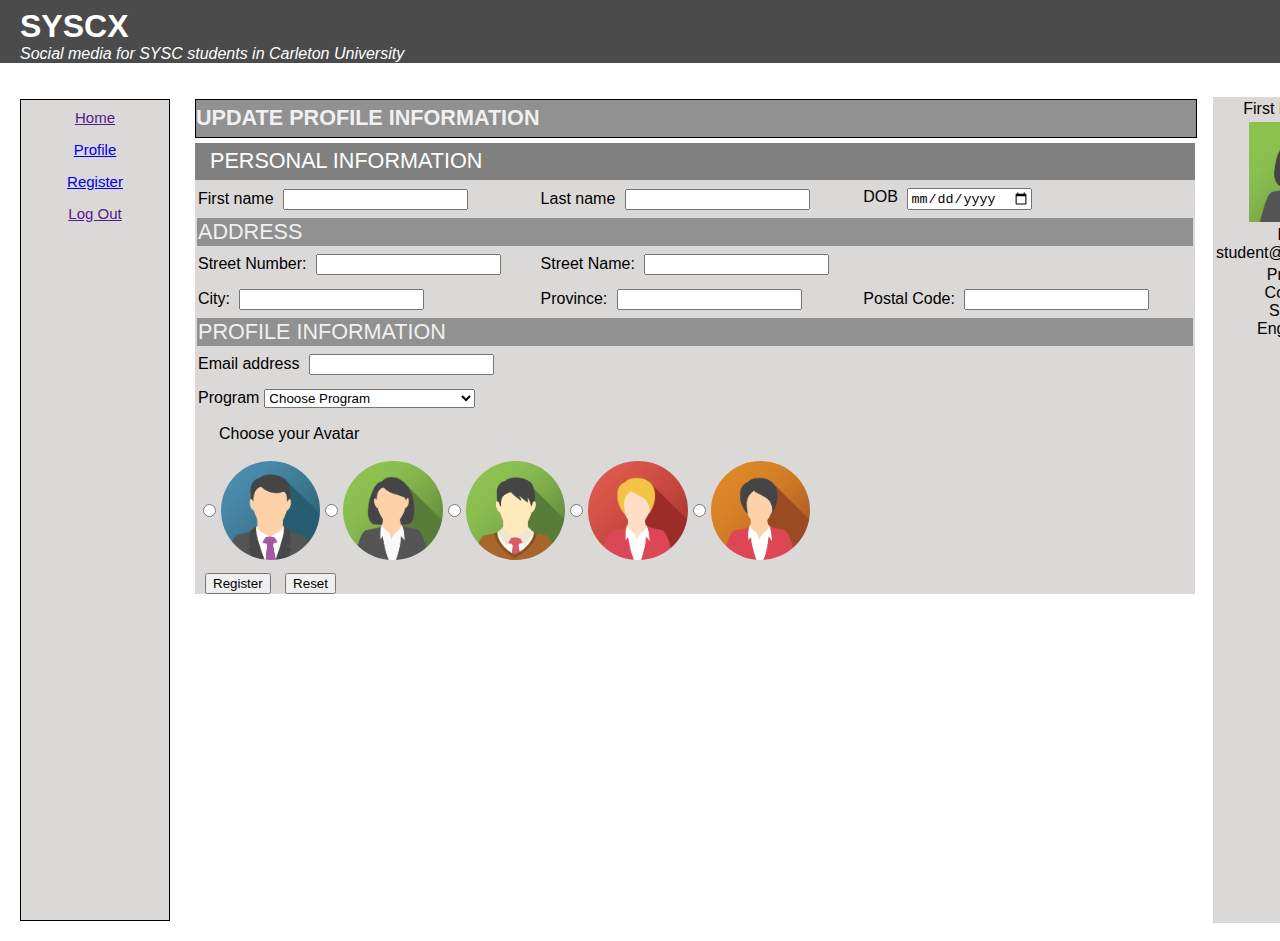
==== A01 - start code - Fixed/profile.html @ a930a0a2 "first commit" ====
<!DOCTYPE html>
<html lang="en">

<head>
   <meta charset="utf-8">
   <title>Update SYSCX profile</title>
   <link rel="stylesheet" href="assets/css/reset.css">
   <link rel="stylesheet" href="assets/css/style.css">
   <link rel="stylesheet" href="assets/css/register.css">

</head>

<body>
   <header>
      <h1>SYSCX</h1>
      <p>Social media for SYSC students in Carleton University</p>
   </header>
   <div class="content">
   <nav>
      <div class="nav">
         <table>
            <tbody>
                <tr>
                    <td><a href="">Home</a></td>
                </tr>
                <tr>
                    <td><a href="profile.html">Profile</a></td>
                </tr>
                <tr>
                    <td><a href="register.html">Register</a></td>
                </tr>
                <tr>
                    <td><a href="">Log Out</a></td>
                </tr>
            </tbody>
        </table>
      </div>
   </nav>

   <main>
      <section>
         <h2>Update Profile information</h2>
         <form>
            <fieldset>
               <legend><span>Personal information</span></legend>

            </fieldset>
         </form>
         <form  class="form" action="https://ramisabouni.com/sysc4504/process_profile.php" method="post">
            <table>
               <tr>
                   <td><label for="">First name</label> <input type="text" name="first_name"></td>
                   <td><label for="">Last name</label> <input type="text" name="last_name" id=""></td>
                   <td><label for="">DOB</label> <input type="date" name="DOB" id=""></td>
               </tr>
               <tr class="profile">
                   <td colspan="3" >Address</td>
               </tr>
               <tr>
                   <td><label for="">Street Number: <input type="number" name="street_number"></label></td>
                   <td colspan="2"> <label for="">Street Name: <input type="text" name="street_name"></label></td>
               </tr>
               <tr>
                  <td><label for="">City: <input type="text" name="city"></label></td>
                  <td><label for="">Province: <input type="text" name="province"></label></td>
                  <td><label for="">Postal Code: <input type="text" name="postal_code"></label></td>
               </tr>
               <tr class="profile">
                  <td colspan="3" >Profile Information</td>
              </tr>
              <tr>
                  <td colspan="3"> <label for="">Email address <input type="email" name="student_email"></label></td>
              </tr>
              <tr>
               <td colspan="3"><label for=""> Program</label><select name="program" id="program">
                  <option value="">Choose Program</option>
                  <option value="Computer Systems Engineering">Computer Systems Engineering</option>
                  <option value="Software Engineering">Software Engineering</option>
                  <option value="Communications Engineering">Communications Engineering</option>
                  <option value="Biomedical and Electrical">Biomedical and Electrical</option>
                  <option value="Electrical Engineering">Electrical Engineering</option>
                  <option value="Special">Special</option></td>
              </tr >
              <tr >
                  <td colspan="3">
                     <p>Choose your Avatar</p><br> 
                     <div class="avatar">
                        
                        <input type="radio" name="avatar" id="" > <img src="images/img_avatar1.png" alt="text">
                        <input type="radio" name="avatar" id="" > <img src="images/img_avatar2.png" alt="text">
                        <input type="radio" name="avatar" id="" > <img src="images/img_avatar3.png" alt="text">
                        <input type="radio" name="avatar" id="" > <img src="images/img_avatar4.png" alt="text">
                        <input type="radio" name="avatar" id="" > <img src="images/img_avatar5.png" alt="text">
                     </div>

                  </td>
              </tr>
           </table>
           <button type="submit">Register</button>  <button type="reset">Reset</button>
         </form>
      </section>
   </main>
   <div class="nav2">
      <table>
         <tbody>
            <tr><td><p>First Last Name</p></td></tr>
            <tr><td><p><img src="images/img_avatar2.png" alt="profile image"></p> </td></tr>
            <tr><td><p>Email: student@cmail.carleton</p></td></tr>
            <tr><td><p>Program: <br> Computer <br> Systems <br> Engineering  </p></td></tr>
         </tbody>
      </table>    
   </div>
</div>
</body>

</html>
---- A01 - start code - Fixed/assets/css/style.css ----
/* general text formatting */
h1,
h2,
h3,
nav,
footer,
div {
  font-family: "Trebuchet MS", "Lucida Sans Unicode", "Lucida Grande",
    "Lucida Sans", Arial, sans-serif;
}

body {
  font-family: "Lucida Sans", "Lucida Sans Regular", "Lucida Grande",
    "Lucida Sans Unicode", Geneva, Verdana, sans-serif;
  background-color: #ffffff;
}

/* header and footer */
header,
footer {
  color: white;
  background-color: #4b4b4b;
}

header h1 {
  padding: 8px 0 0 20px;
  font-size: 32px;
  font-weight: bold;
}

header p {
  font-size: 16px;
  font-style: italic;
  margin-bottom: 16px;
  padding: 0 0 0 20px;
}

/* main article styling */
main {
  background-color: white;
}

section {
  margin-left: 16%;
  padding-top: 10px;
  width: 68%;
  float: left;
}

/* Form style */
legend {
  margin: 0;
  padding: 5px 0px;
  height: 27.2px;
  width: 100%;
  text-transform: uppercase;
  font-size: 21.6px;
  color: #ffffff;
  background-color: #808080;
}

legend span {
  display: inline;
  padding: 0px 0px 0px 15px;
}

fieldset {
  margin: 0;
  padding: 0;
  background-color: #e8e8e8;
  width: 100%;
  border: none;
}

form p {
  margin-top: 8px;
  margin-left: 16px;
  padding: 0px 0px 0px 5px;
}
form input,
select {
  margin: 5px;
}

form input[type="submit"],
input[type="reset"] {
  margin: 10px 10px 10px 20px;
  font-size: medium;
  text-transform: capitalize;
}

section h2 {
  font-size: 21.6px;
  background-color: #919191;
  height: 27.2px;
  color: #f0f0f0;
  border: solid 1px black;
  text-transform: uppercase;
  width: 100%;
  margin-bottom: 5px;
  padding: 5px 0;
}

label img {
  margin: 16px 0px;
  vertical-align: middle;
  width: 50px;
  height: 50px;
  border-radius: 50%;
}
---- A01 - start code - Fixed/assets/css/register.css ----
.content{
    
    display: flex;
    
}

nav tr{
    font-size: 15px;
    height: 30px;
    
}
nav table{
    border: solid 1pt black;
    padding-bottom: 690px;
    text-align: center;
    padding-right: 30px;
    padding-left: 30px;
    font-family: 'Segoe UI', Tahoma, Geneva, Verdana, sans-serif;
    margin: 20px;
    height: auto;
    background-color: rgb(219, 216, 216);
    width: 150px;
}
.nav2{
    width: 200px;
    background-color: rgb(219, 216, 216);
    margin: 18px;
    
}
section{
 width: 1000px;  
 margin-top: 10px;
 margin-left: 5px;
}
.form{
    background-color: rgb(219, 216, 216);
    width: 1000px;  
}
.form table{
    width: 1000px;  
}
.profile{
    font-size: 21.6px;
    background-color: #919191;
    height: 27.2px;
    color: #f0f0f0;
    border: solid 1px black;
    text-transform: uppercase;
    width: 100%;
    margin-bottom: 5px;
    padding: 5px 0;
}

button{
    margin-left: 10px;
}

.nav2 img{
    display: block;
    width: 60%;
    height: auto;
    margin-left: auto;
    margin-right: auto;
    
}
.nav2 table{
    width: 100px;
    margin: 0 auto;
}
.nav2 td, .nav2 p {
    text-align: center; 
}
.avatar{
    display: flex;
    
}
.avatar img{
    display: block;
    border-radius: 50%;
    width: 10%;
}
button{
    margin-top: 10px;
}
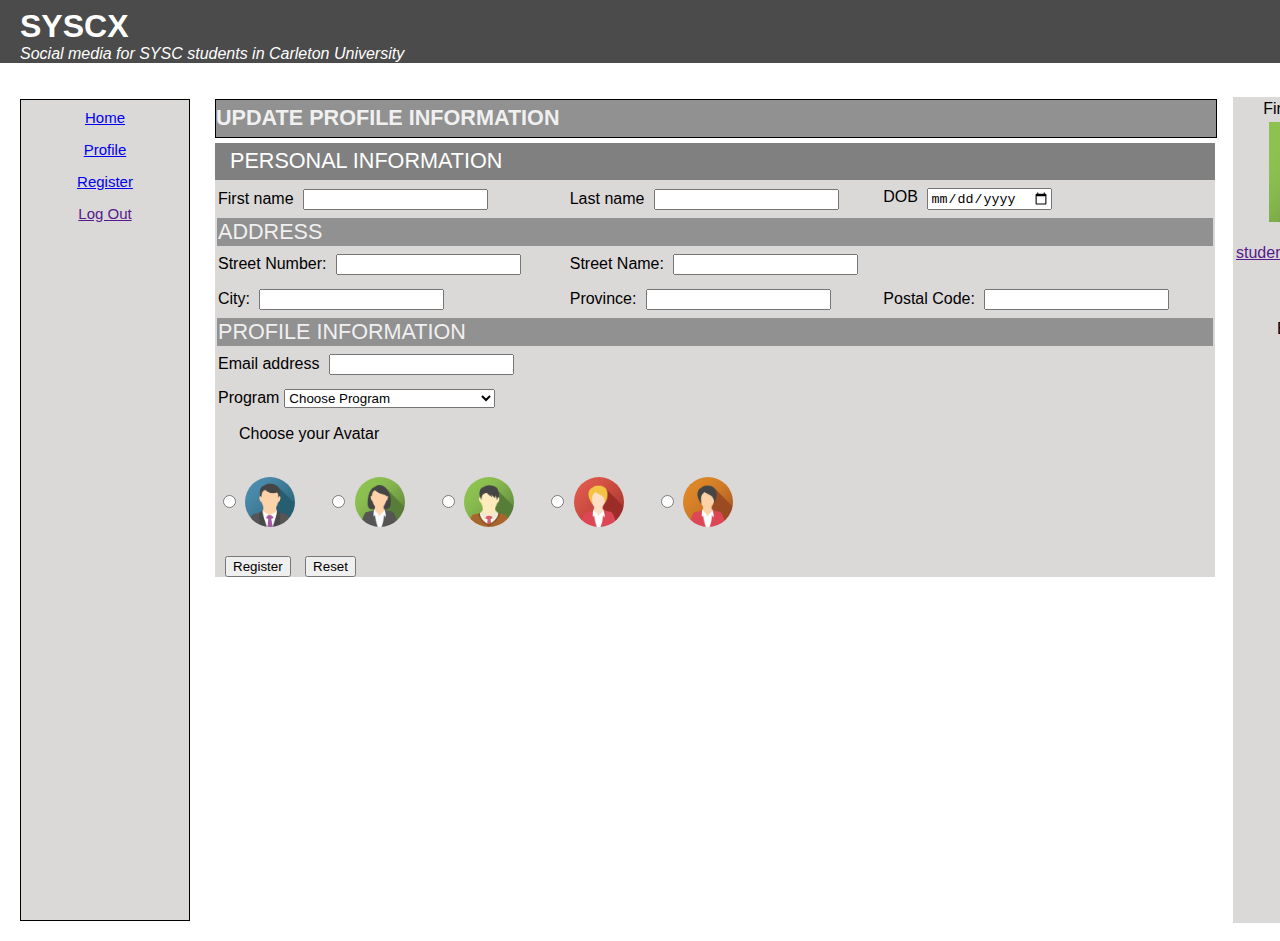
==== commit 93aa78fd: "Made some refractoring to improve code" ====
--- a/A01 - start code - Fixed/profile.html
+++ b/A01 - start code - Fixed/profile.html
@@ -6,7 +6,7 @@
    <title>Update SYSCX profile</title>
    <link rel="stylesheet" href="assets/css/reset.css">
    <link rel="stylesheet" href="assets/css/style.css">
-   <link rel="stylesheet" href="assets/css/register.css">
+   <link rel="stylesheet" href="assets/css/main.css">
 
 </head>
 
@@ -21,7 +21,7 @@
          <table>
             <tbody>
                 <tr>
-                    <td><a href="">Home</a></td>
+                    <td><a href="index.html">Home</a></td>
                 </tr>
                 <tr>
                     <td><a href="profile.html">Profile</a></td>
@@ -43,9 +43,10 @@
          <form>
             <fieldset>
                <legend><span>Personal information</span></legend>
-
             </fieldset>
          </form>
+
+          <!--This is the section for the form to be submitted -->
          <form  class="form" action="https://ramisabouni.com/sysc4504/process_profile.php" method="post">
             <table>
                <tr>
@@ -85,12 +86,26 @@
                   <td colspan="3">
                      <p>Choose your Avatar</p><br> 
                      <div class="avatar">
-                        
-                        <input type="radio" name="avatar" id="" > <img src="images/img_avatar1.png" alt="text">
-                        <input type="radio" name="avatar" id="" > <img src="images/img_avatar2.png" alt="text">
-                        <input type="radio" name="avatar" id="" > <img src="images/img_avatar3.png" alt="text">
-                        <input type="radio" name="avatar" id="" > <img src="images/img_avatar4.png" alt="text">
-                        <input type="radio" name="avatar" id="" > <img src="images/img_avatar5.png" alt="text">
+                        <label>
+                           <input type="radio" name="avatar" value="img_avatar1.png">
+                           <img src="images/img_avatar1.png" alt="Avatar 1">
+                       </label>
+                       <label>
+                           <input type="radio" name="avatar" value="img_avatar2.png">
+                           <img src="images/img_avatar2.png" alt="Avatar 2">
+                       </label>
+                       <label>
+                           <input type="radio" name="avatar" value="img_avatar3.png">
+                           <img src="images/img_avatar3.png" alt="Avatar 3">
+                       </label>
+                       <label>
+                           <input type="radio" name="avatar" value="img_avatar4.png">
+                           <img src="images/img_avatar4.png" alt="Avatar 4">
+                       </label>
+                       <label>
+                           <input type="radio" name="avatar" value="img_avatar5.png">
+                           <img src="images/img_avatar5.png" alt="Avatar 5">
+                       </label>
                      </div>
 
                   </td>
@@ -100,12 +115,14 @@
          </form>
       </section>
    </main>
+
+   <!-- This is the div section for the second nav beside the page -->
    <div class="nav2">
       <table>
          <tbody>
             <tr><td><p>First Last Name</p></td></tr>
             <tr><td><p><img src="images/img_avatar2.png" alt="profile image"></p> </td></tr>
-            <tr><td><p>Email: student@cmail.carleton</p></td></tr>
+            <tr><td><p>Email: <a href="">student@cmail.carleton</a></p></td></tr>
             <tr><td><p>Program: <br> Computer <br> Systems <br> Engineering  </p></td></tr>
          </tbody>
       </table>    
--- a/A01 - start code - Fixed/assets/css/main.css
+++ b/A01 - start code - Fixed/assets/css/main.css
@@ -0,0 +1,107 @@
+.content{
+    display: flex;
+}
+
+nav tr{
+    font-size: 15px;
+    height: 30px;   
+}
+nav table{
+    border: solid 1pt black;
+    padding-bottom: 690px;
+    text-align: center;
+    padding-right: 30px;
+    padding-left: 30px;
+    font-family: 'Segoe UI', Tahoma, Geneva, Verdana, sans-serif;
+    margin: 20px;
+    height: auto;
+    background-color: rgb(219, 216, 216);
+    width: 170px;
+}
+.nav2{
+    width: 200px;
+    background-color: rgb(219, 216, 216);
+    margin: 18px;
+    
+}
+section{
+ width: 1000px;  
+ margin-top: 10px;
+ margin-left: 5px;
+}
+.form{
+    background-color: rgb(219, 216, 216);
+    width: 1000px;  
+}
+.form table{
+    width: 1000px;  
+}
+.profile{
+    font-size: 21.6px;
+    background-color: #919191;
+    height: 27.2px;
+    color: #f0f0f0;
+    border: solid 1px black;
+    text-transform: uppercase;
+    width: 100%;
+    margin-bottom: 5px;
+    padding: 5px 0;
+}
+
+button{
+    margin-left: 10px;
+}
+
+.nav2 img{
+    display: block;
+    width: 60%;
+    height: auto;
+    margin-left: auto;
+    margin-right: auto;
+    
+}
+.nav2 table{
+    width: 100px;
+    margin: 0 auto;
+}
+.nav2 td, .nav2 p {
+    text-align: center; 
+}
+.avatar{
+    display: flex;
+    
+}
+.avatar label{
+    display: block;
+    border-radius: 50%;
+    width: 10%;
+}
+.avatar label {
+    display: inline-block; /* This makes the label behave like a block but fit inline */
+    margin-right: 10px; /* Adds some space between the radio-image pairs */
+}
+
+.avatar input[type="radio"] {
+    vertical-align: middle; /* Aligns the radio buttons vertically with the images */
+    margin-right: 5px; /* Adds some space between the radio button and the image */
+}
+
+.avatar img {
+    vertical-align: middle; /* Aligns the images vertically with the radio buttons */
+    /* You might want to add width and height properties to make the images look consistent */
+    width: 50px; /* Example width */
+    height: auto; /* To keep the aspect ratio */
+}
+button{
+    margin-top: 10px;
+}
+.post td{
+    border: 1px solid black;
+    width: auto;   
+    padding:20px;
+}
+.text table{
+    width: 1000px;
+    background-color: #e8e8e8;
+}
+
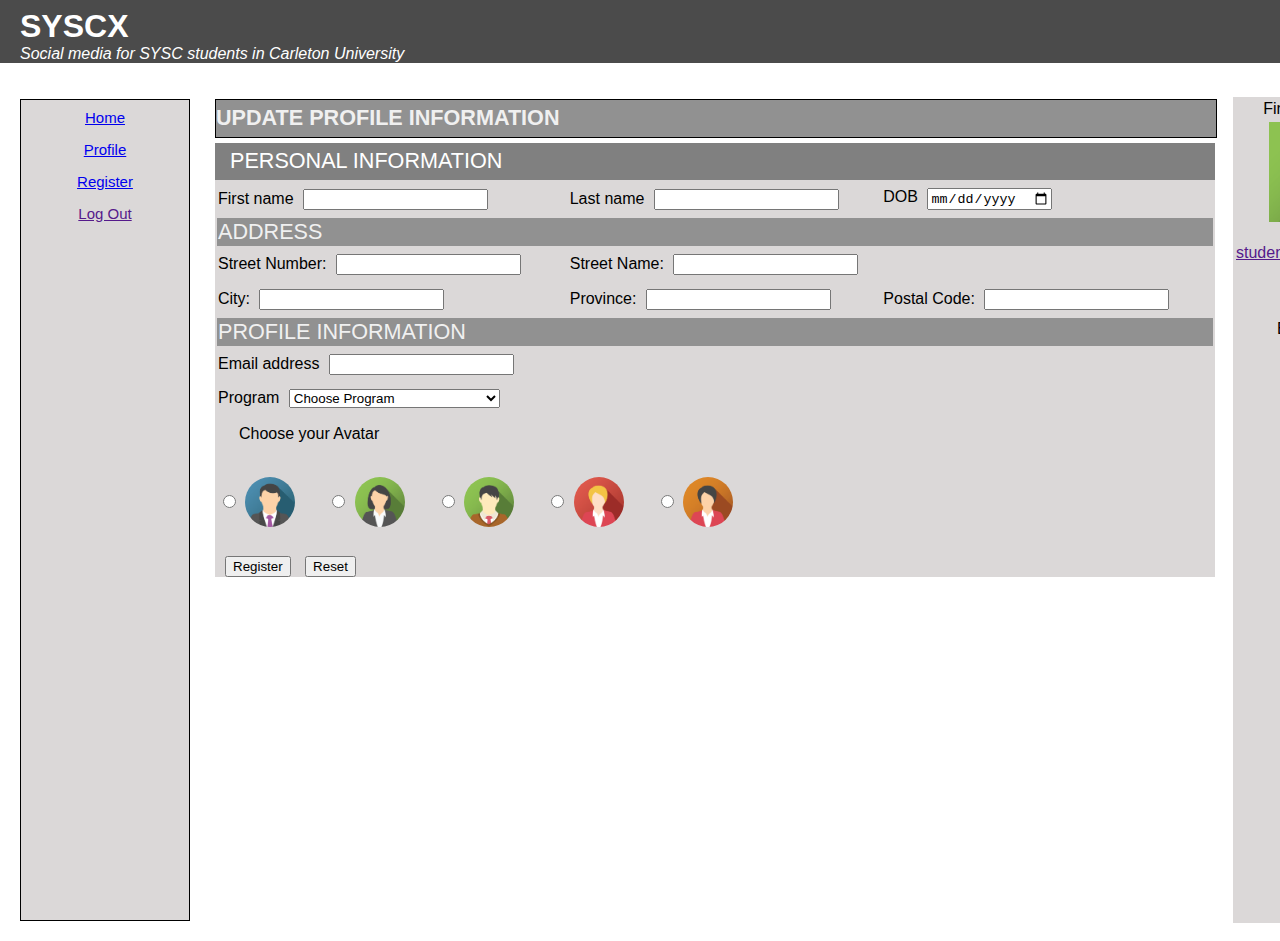
==== commit 003ef432: "made some validation to the html file" ====
--- a/A01 - start code - Fixed/profile.html
+++ b/A01 - start code - Fixed/profile.html
@@ -50,60 +50,63 @@
          <form  class="form" action="https://ramisabouni.com/sysc4504/process_profile.php" method="post">
             <table>
                <tr>
-                   <td><label for="">First name</label> <input type="text" name="first_name"></td>
-                   <td><label for="">Last name</label> <input type="text" name="last_name" id=""></td>
-                   <td><label for="">DOB</label> <input type="date" name="DOB" id=""></td>
+                   <td><label >First name</label> <input type="text" name="first_name"></td>
+                   <td><label >Last name</label> <input type="text" name="last_name" ></td>
+                   <td><label>DOB</label> <input type="date" name="DOB" ></td>
                </tr>
                <tr class="profile">
                    <td colspan="3" >Address</td>
                </tr>
                <tr>
-                   <td><label for="">Street Number: <input type="number" name="street_number"></label></td>
-                   <td colspan="2"> <label for="">Street Name: <input type="text" name="street_name"></label></td>
+                   <td><label >Street Number: <input type="number" name="street_number"></label></td>
+                   <td colspan="2"> <label>Street Name: <input type="text" name="street_name"></label></td>
                </tr>
                <tr>
-                  <td><label for="">City: <input type="text" name="city"></label></td>
-                  <td><label for="">Province: <input type="text" name="province"></label></td>
-                  <td><label for="">Postal Code: <input type="text" name="postal_code"></label></td>
+                  <td><label >City: <input type="text" name="city"></label></td>
+                  <td><label >Province: <input type="text" name="province"></label></td>
+                  <td><label >Postal Code: <input type="text" name="postal_code"></label></td>
                </tr>
                <tr class="profile">
                   <td colspan="3" >Profile Information</td>
               </tr>
               <tr>
-                  <td colspan="3"> <label for="">Email address <input type="email" name="student_email"></label></td>
+                  <td colspan="3"> <label >Email address <input type="email" name="student_email"></label></td>
               </tr>
               <tr>
-               <td colspan="3"><label for=""> Program</label><select name="program" id="program">
-                  <option value="">Choose Program</option>
-                  <option value="Computer Systems Engineering">Computer Systems Engineering</option>
-                  <option value="Software Engineering">Software Engineering</option>
-                  <option value="Communications Engineering">Communications Engineering</option>
-                  <option value="Biomedical and Electrical">Biomedical and Electrical</option>
-                  <option value="Electrical Engineering">Electrical Engineering</option>
-                  <option value="Special">Special</option></td>
+               <td colspan="3"><label > Program</label>
+                  <select name="program" id="program">
+                     <option value="">Choose Program</option>
+                     <option value="Computer Systems Engineering">Computer Systems Engineering</option>
+                     <option value="Software Engineering">Software Engineering</option>
+                     <option value="Communications Engineering">Communications Engineering</option>
+                     <option value="Biomedical and Electrical">Biomedical and Electrical</option>
+                     <option value="Electrical Engineering">Electrical Engineering</option>
+                     <option value="Special">Special</option>
+                  </select>
+               </td>
               </tr >
               <tr >
                   <td colspan="3">
                      <p>Choose your Avatar</p><br> 
                      <div class="avatar">
                         <label>
-                           <input type="radio" name="avatar" value="img_avatar1.png">
+                           <input type="radio" name="avatar" value="0">
                            <img src="images/img_avatar1.png" alt="Avatar 1">
                        </label>
                        <label>
-                           <input type="radio" name="avatar" value="img_avatar2.png">
+                           <input type="radio" name="avatar" value="1">
                            <img src="images/img_avatar2.png" alt="Avatar 2">
                        </label>
                        <label>
-                           <input type="radio" name="avatar" value="img_avatar3.png">
+                           <input type="radio" name="avatar" value="2">
                            <img src="images/img_avatar3.png" alt="Avatar 3">
                        </label>
                        <label>
-                           <input type="radio" name="avatar" value="img_avatar4.png">
+                           <input type="radio" name="avatar" value="3">
                            <img src="images/img_avatar4.png" alt="Avatar 4">
                        </label>
                        <label>
-                           <input type="radio" name="avatar" value="img_avatar5.png">
+                           <input type="radio" name="avatar" value="4">
                            <img src="images/img_avatar5.png" alt="Avatar 5">
                        </label>
                      </div>
